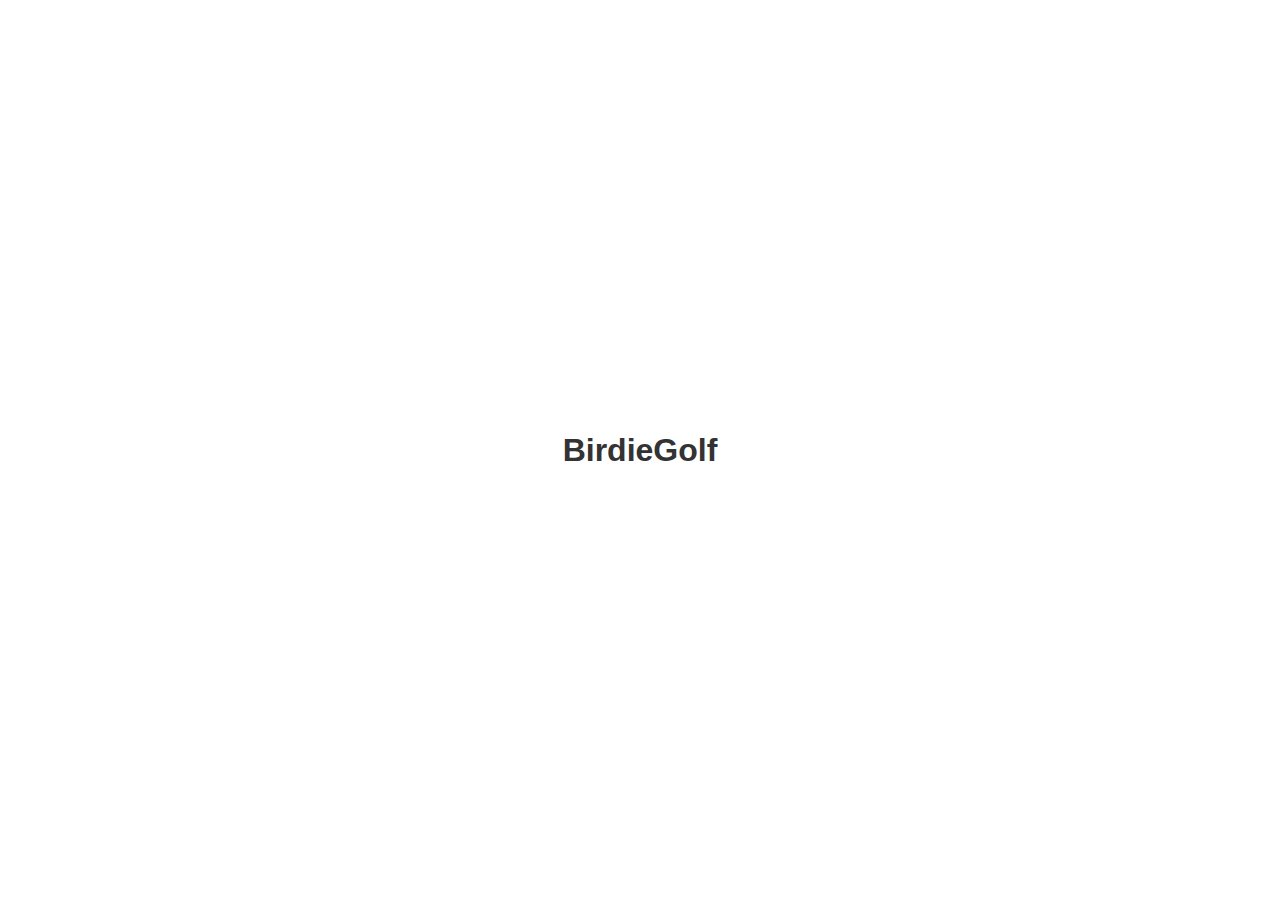
==== src/index.html @ 2396390c "Initial commit" ====
<!DOCTYPE html>
<html lang="de">
<head>
    <meta charset="UTF-8">
    <meta name="viewport" content="width=device-width, initial-scale=1.0">
    <link rel="stylesheet" href="style.css">
    <link rel="manifest" href="manifest.json">
    <title>BirdieGolf</title>
</head>
<body>
<h1>BirdieGolf</h1>
<script src="main.js"></script>
</body>
</html>
---- src/style.css ----
body {
    font-family: Arial, sans-serif;
    display: flex;
    justify-content: center;
    align-items: center;
    height: 100vh;
    margin: 0;
}

h1 {
    color: #333;
}
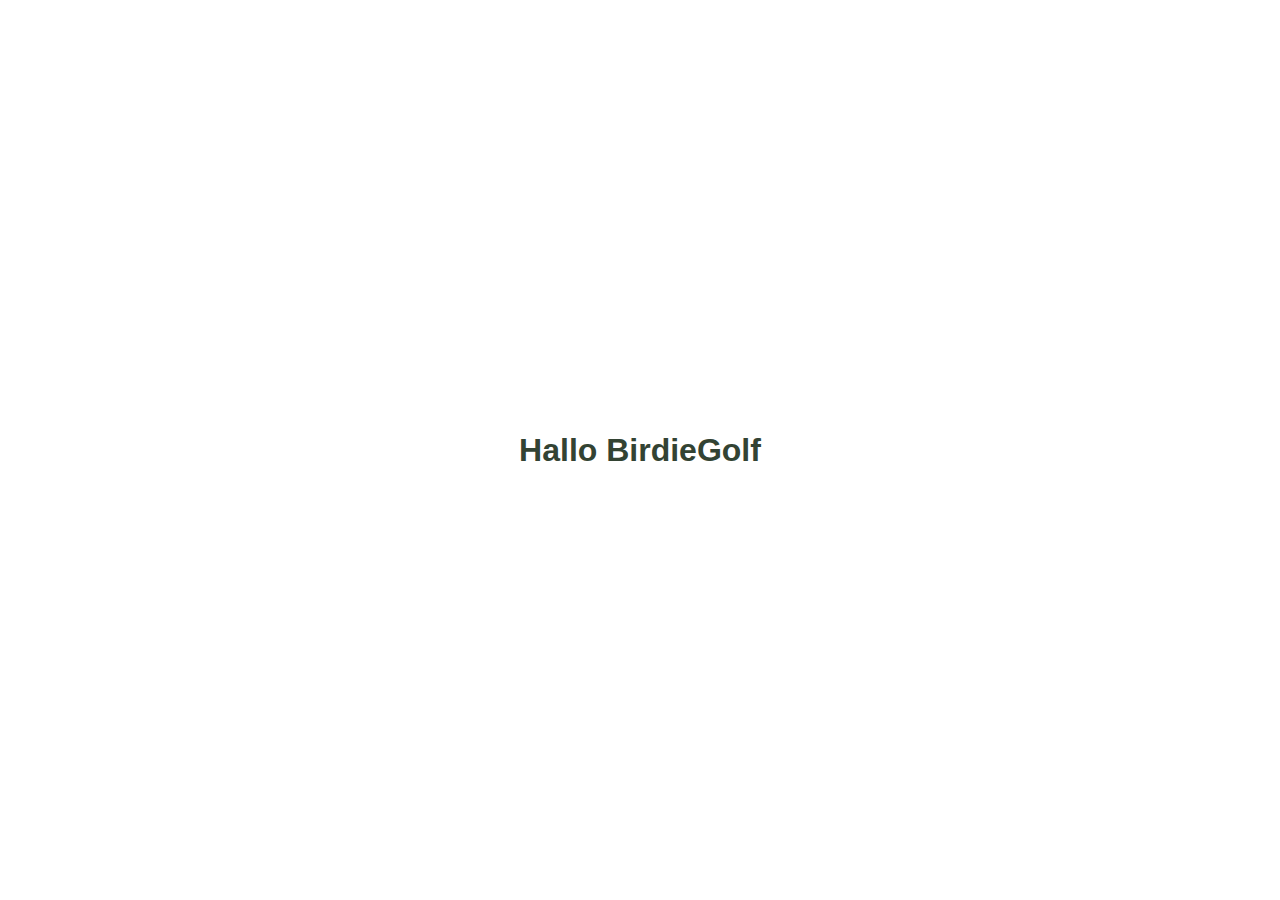
==== commit b09ca73e: "I" ====
--- a/src/index.html
+++ b/src/index.html
@@ -8,7 +8,7 @@
     <title>BirdieGolf</title>
 </head>
 <body>
-<h1>BirdieGolf</h1>
+<h1>Hallo BirdieGolf</h1>
 <script src="main.js"></script>
 </body>
 </html>
--- a/src/style.css
+++ b/src/style.css
@@ -8,5 +8,5 @@
 }
 
 h1 {
-    color: #333;
+    color: #334333;
 }
